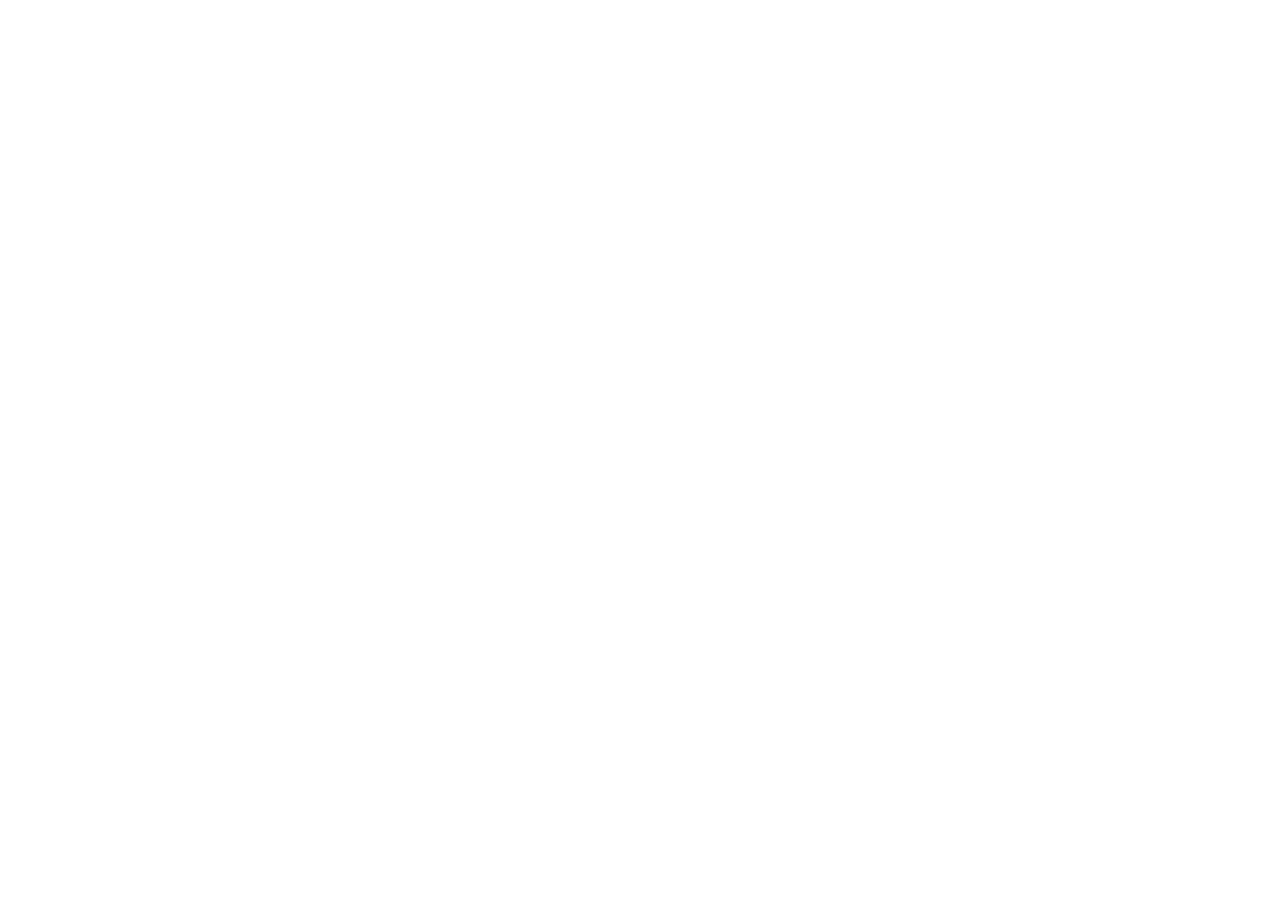
==== index.html @ a591ff03 "Add files via upload" ====
<!DOCTYPE html>
<html lang="en">
  <head>
    <meta charset="UTF-8" />
    <link rel="icon" href="/favicon.ico" />
    <meta name="viewport" content="width=device-width, initial-scale=1.0" />
    <title>ACDC Display</title>
  </head>
  <body style="margin: 0;padding: 0;">
    <div id="app"></div>
    <script type="module" src="/src/main.js"></script>
  </body>
</html>
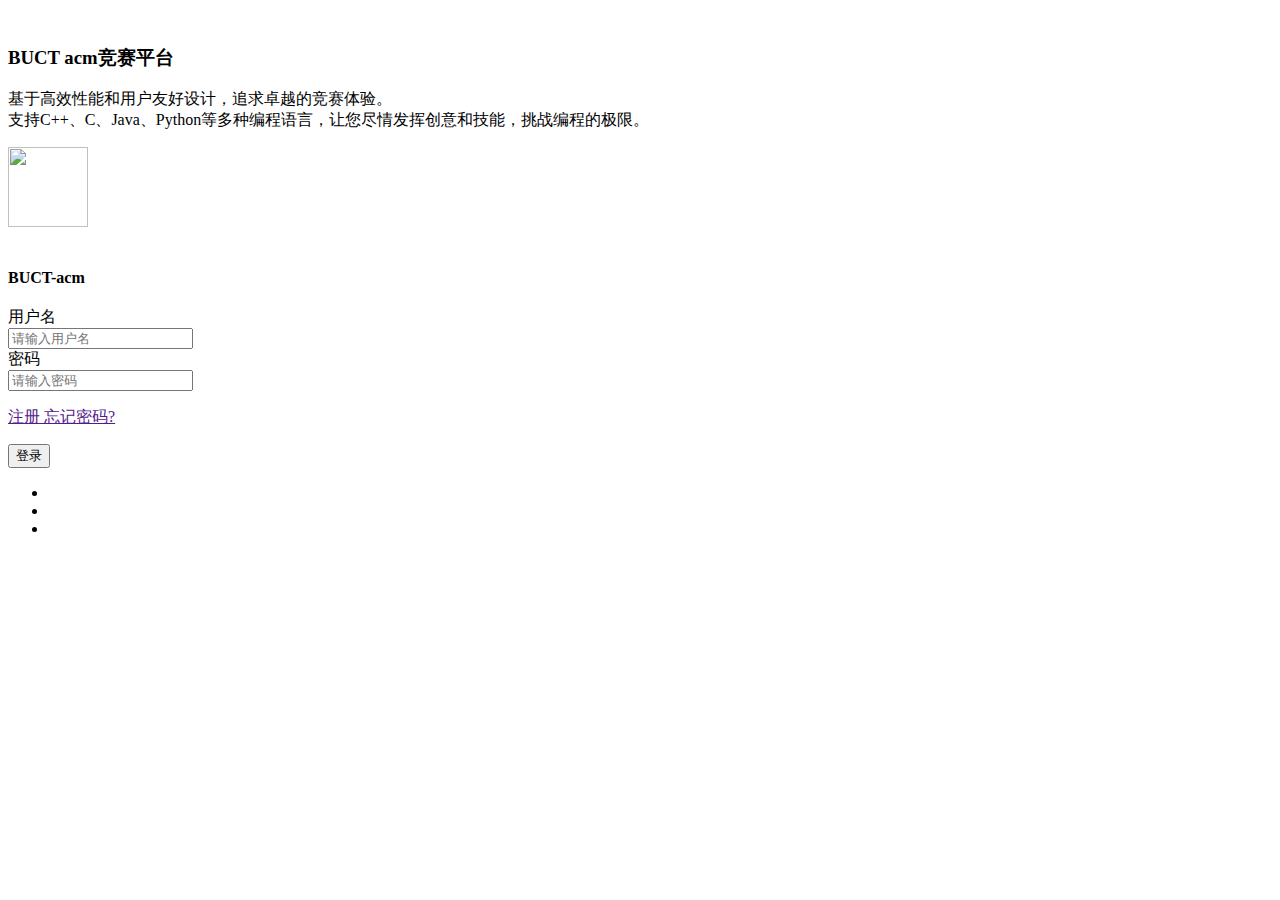
==== commit bf9d4382: "Add files via upload" ====
--- a/index.html
+++ b/index.html
@@ -1,13 +1,129 @@
-<!DOCTYPE html>
-<html lang="en">
-  <head>
-    <meta charset="UTF-8" />
-    <link rel="icon" href="/favicon.ico" />
-    <meta name="viewport" content="width=device-width, initial-scale=1.0" />
-    <title>ACDC Display</title>
-  </head>
-  <body style="margin: 0;padding: 0;">
-    <div id="app"></div>
-    <script type="module" src="/src/main.js"></script>
-  </body>
-</html>
+<!doctype html>
+<html lang="en">
+
+<head>
+    <meta charset="utf-8">
+    <meta name="viewport" content="width=device-width, initial-scale=1, shrink-to-fit=no">
+    <title>BUCT acm竞赛平台-登录页面</title>
+    <link rel="shortcut icon" href="assets/images/fav.png" type="image/x-icon">
+    <link href="https://fonts.googleapis.com/css?family=Open+Sans:300,300i,400,400i,600,600i,700,700i,800,800i&display=swap" rel="stylesheet">
+    <link rel="shortcut icon" href="assets/images/fav.jpg">
+    <link rel="stylesheet" href="assets/css/bootstrap.min.css">
+    <link rel="stylesheet" href="assets/css/all.min.css">
+    <link rel="stylesheet" href="assets/css/animate.css">
+    <link rel="stylesheet" href="assets/plugins/slider/css/owl.carousel.min.css">
+    <link rel="stylesheet" href="assets/plugins/slider/css/owl.theme.default.css">
+    <link rel="stylesheet" type="text/css" href="assets/css/style.css" />
+    <link rel="icon" href="assets/images/favicon.ico">
+</head>
+
+    <body class="form-login-body"> 
+            <div class="container">
+                <div class="row">
+                    <div class="col-lg-10 mx-auto login-desk">
+                       <div class="row">
+                            <div class="col-md-7 detail-box">
+                                
+                                <div class="detailsh">
+                                     <img class="help" src="assets/images/help.png" alt="">
+                                    <h3>BUCT acm竞赛平台</h3>
+                                    <p>基于高效性能和用户友好设计，追求卓越的竞赛体验。<br />
+                                        支持C++、C、Java、Python等多种编程语言，让您尽情发挥创意和技能，挑战编程的极限。</p>
+                                </div>
+                            </div>
+                            <div class="col-md-5 loginform">
+                            	<img class="logo" src="assets/images/logo.png" width="80px" height="80px" style="margin-bottom: 20px;" alt="">
+                                 <h4 style="margin-bottom: 20px;">BUCT-acm</h4>
+                                 <div class="login-det">
+                                    <div class="form-row">
+                                         <label for="">用户名</label>
+                                             <div class="input-group mb-3">
+                                              <div class="input-group-prepend">
+                                                <span class="input-group-text" id="basic-addon1">
+                                                    <i class="far fa-user"></i>
+                                                </span>
+                                              </div>
+                                              <input type="text" class="form-control" placeholder="请输入用户名" aria-label="Username" aria-describedby="basic-addon1">
+                                         </div>
+                                    </div>
+                                     <div class="form-row">
+                                         <label for="">密码</label>
+                                             <div class="input-group mb-3">
+                                              <div class="input-group-prepend">
+                                                <span class="input-group-text" id="basic-addon1">
+                                                    <i class="fas fa-lock"></i>
+                                                </span>
+                                              </div>
+                                              <input type="text" class="form-control" placeholder="请输入密码" aria-label="Username" aria-describedby="basic-addon1">
+                                         </div>
+                                    </div>
+
+                                     <p class="forget" >
+                                         <a href="">注册   </a>
+                                         <a href="">   忘记密码?</a>
+                                     </p>
+                                    
+                                    <button class="btn btn-sm btn-danger">登录</button>
+                                    
+                                    
+                                    <div class="social-link">
+                                        <ul class="socil-icon">
+                                            <li>
+                                                <a href="#"><i class="fab fa-qq"></i></a>
+                                            </li>
+                                            <li>
+                                                <a href="#"><i class="fab fa-weixin"></i></a>
+                                            </li>
+                                            <li>
+                                                <a href="#"><i class="fab fa-weibo"></i></a> 
+                                            </li>
+                                       </ul>
+                                    </div>
+                                    
+                                 </div>
+                            </div>
+                       </div>
+                      
+                    </div>
+                </div>
+            </div>
+    </body>
+
+    <script src="assets/js/jquery-3.2.1.min.js"></script>
+    <script src="assets/js/popper.min.js"></script>
+    <script src="assets/js/bootstrap.min.js"></script>
+    <script src="assets/plugins/scroll-fixed/jquery-scrolltofixed-min.js"></script>
+    <script src="assets/plugins/slider/js/owl.carousel.min.js"></script>
+    <script src="assets/js/script.js"></script>
+</html>
+<!doctype html>
+<html lang="en">
+
+<head>
+    <meta charset="utf-8">
+    <meta name="viewport" content="width=device-width, initial-scale=1, shrink-to-fit=no">
+    <title>Free Tour and Travel Website Tempalte | Smarteyeapps.com</title>
+    <link rel="shortcut icon" href="assets/images/fav.png" type="image/x-icon">
+    <link href="https://fonts.googleapis.com/css?family=Open+Sans:300,300i,400,400i,600,600i,700,700i,800,800i&display=swap" rel="stylesheet">
+    <link rel="shortcut icon" href="assets/images/fav.jpg">
+    <link rel="stylesheet" href="assets/css/bootstrap.min.css">
+    <link rel="stylesheet" href="assets/css/all.min.css">
+    <link rel="stylesheet" href="assets/css/animate.css">
+    <link rel="stylesheet" href="assets/plugins/slider/css/owl.carousel.min.css">
+    <link rel="stylesheet" href="assets/plugins/slider/css/owl.theme.default.css">
+    <link rel="stylesheet" type="text/css" href="assets/css/style.css" />
+</head>
+
+    <body>
+             
+             
+             
+    </body>
+
+    <script src="assets/js/jquery-3.2.1.min.js"></script>
+    <script src="assets/js/popper.min.js"></script>
+    <script src="assets/js/bootstrap.min.js"></script>
+    <script src="assets/plugins/scroll-fixed/jquery-scrolltofixed-min.js"></script>
+    <script src="assets/plugins/slider/js/owl.carousel.min.js"></script>
+    <script src="assets/js/script.js"></script>
+</html>
